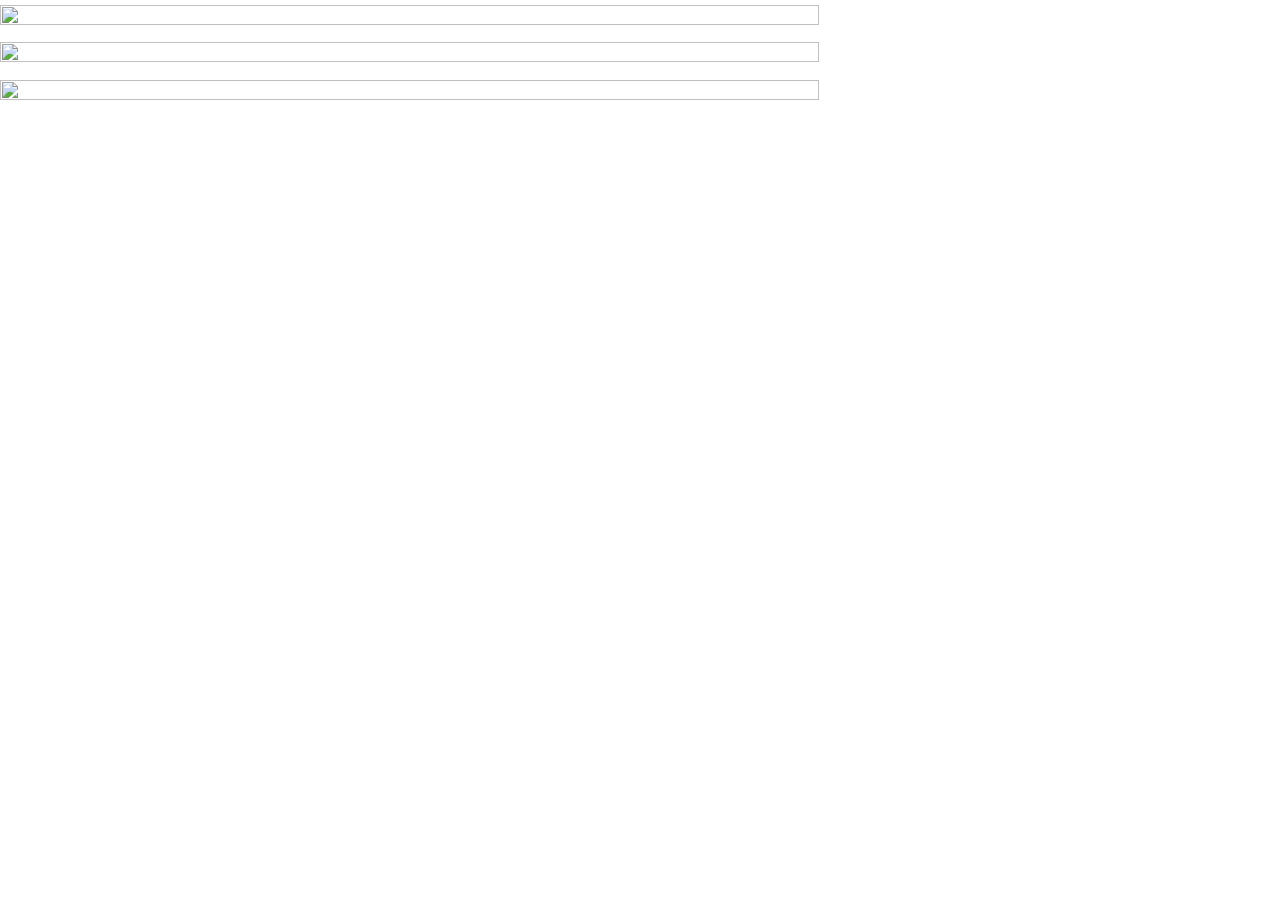
==== lampire.html @ 7c8d513c "add lampire" ====
<!DOCTYPE html>
<html lang="en" dir="ltr">
  <head>
    <title>Rong Zhuang</title>
  <!--	<meta charset="utf-8" /> -->
    <meta name="viewport" content="width=device-width, initial-scale=1" />
    <link rel="stylesheet" href="assets/css/main.css" />
    <!-- add icon -->
    <link rel = "icon" href="" >
  </head>
  <body>
    <p aligns="middle">
    <img style='height: 80%; width:80%; object-fit: auto' src="images/lamp_1.jpg">
    <img style='height: 80%; width:80%; object-fit: auto' src="images/lamp_2.jpg">
    <img style='height: 80%; width:80%; object-fit: auto' src="images/lamp3.jpg">
  </p>
  </body>
</html>
---- assets/css/main.css ----
@import url("font-awesome.min.css");
@import url("https://fonts.googleapis.com/css?family=Source+Sans+Pro:300,300italic,400,600");

/*
	Prologue by HTML5 UP
	html5up.net | @ajlkn
	Free for personal and commercial use under the CCA 3.0 license (html5up.net/license)
*/

html, body, div, span, applet, object,
iframe, h1, h2, h3, h4, h5, h6, p, blockquote,
pre, a, abbr, acronym, address, big, cite,
code, del, dfn, em, img, ins, kbd, q, s, samp,
small, strike, strong, sub, sup, tt, var, b,
u, i, center, dl, dt, dd, ol, ul, li, fieldset,
form, label, legend, table, caption, tbody,
tfoot, thead, tr, th, td, article, aside,
canvas, details, embed, figure, figcaption,
footer, header, hgroup, menu, nav, output, ruby,
section, summary, time, mark, audio, video {
	margin: 0;
	padding: 0;
	border: 0;
	font-size: 100%;
	font: inherit;
	vertical-align: baseline;}

article, aside, details, figcaption, figure,
footer, header, hgroup, menu, nav, section {
	display: block;}

body {
	line-height: 1;
}

ol, ul {
	list-style: none;
}

blockquote, q {
	quotes: none;
}

	blockquote:before, blockquote:after, q:before, q:after {
		content: '';
		content: none;
	}

table {
	border-collapse: collapse;
	border-spacing: 0;
}

body {
	-webkit-text-size-adjust: none;
}

mark {
	background-color: transparent;
	color: inherit;
}

input::-moz-focus-inner {
	border: 0;
	padding: 0;
}

input, select, textarea {
	-moz-appearance: none;
	-webkit-appearance: none;
	-ms-appearance: none;
	appearance: none;
}

/* Basic */

	html {
		box-sizing: border-box;
	}

	*, *:before, *:after {
		box-sizing: inherit;
	}

	body {
		background: #fff;
		font-family: 'Source Sans Pro', sans-serif;
		font-size: 19pt;
		font-weight: 300;
		line-height: 1.75em;
		color: #888;
	}

		body.is-preload *, body.is-preload *:before, body.is-preload *:after {
			-moz-animation: none !important;
			-webkit-animation: none !important;
			-ms-animation: none !important;
			animation: none !important;
			-moz-transition: none !important;
			-webkit-transition: none !important;
			-ms-transition: none !important;
			transition: none !important;
		}

	input, textarea, select {
		font-family: 'Source Sans Pro', sans-serif;
		font-size: 19pt;
		font-weight: 300;
		line-height: 1.75em;
		color: #888;
	}

	h1, h2, h3, h4, h5, h6 {
		font-weight: 300;
		color: #666;
		line-height: 1.5em;
	}

	h1 a, h2 a, h3 a, h4 a, h5 a, h6 a {
		color: inherit;
		text-decoration: none;
	}

		h1 a strong, h2 a strong, h3 a strong, h4 a strong, h5 a strong, h6 a strong {
			color: #333;
		}

	h2 {
		font-size: 2em;
		letter-spacing: -1px;
	}

		h2.alt {
			color: #888;
		}

			h2.alt strong {
				color: #666;
			}

	h3 {
		font-size: 1.5em;
	}

	header {
		margin: 0 0 2em 0;
	}

		header > p {
			margin: 1em 0 0 0;
		}

	footer {
		margin: 2em 0 0 0;
	}

	strong, b {
		font-weight: 300;
		color: #666;
	}

	em, i {
		font-style: italic;
	}

	a {
		text-decoration: none;
		color: inherit;
		border-bottom: dotted 1px rgba(128, 128, 128, 0.5);
		-moz-transition: color 0.35s ease-in-out, border-bottom-color 0.35s ease-in-out;
		-webkit-transition: color 0.35s ease-in-out, border-bottom-color 0.35s ease-in-out;
		-ms-transition: color 0.35s ease-in-out, border-bottom-color 0.35s ease-in-out;
		transition: color 0.35s ease-in-out, border-bottom-color 0.35s ease-in-out;
		outline: 0;
	}

		a:hover {
			color: #E27689;
			border-bottom-color: rgba(255, 255, 255, 0);
		}

	sub {
		position: relative;
		top: 0.5em;
		font-size: 0.8em;
	}

	sup {
		position: relative;
		top: -0.5em;
		font-size: 0.8em;
	}

	hr {
		border: 0;
		border-top: solid 1px #ddd;
	}

	blockquote {
		border-left: solid 0.5em #ddd;
		padding: 1em 0 1em 2em;
		font-style: italic;
	}

	p, ul, ol, dl, table {
		margin-bottom: 2em;
	}

	br.clear {
		clear: both;
	}

/* Container */

	.container {
		margin: 0 auto;
		max-width: 100%;
		width: 1400px;
	}

		@media screen and (min-width: 961px) and (max-width: 1880px) {

			.container {
				width: 1200px;
			}

		}

		@media screen and (min-width: 961px) and (max-width: 1620px) {

			.container {
				width: 960px;
			}

		}

		@media screen and (min-width: 961px) and (max-width: 1320px) {

			.container {
				width: 100%;
			}

		}

		@media screen and (max-width: 960px) {

			.container {
				width: 100%;
			}

		}

		@media screen and (max-width: 736px) {

			.container {
				width: 100%;
			}

		}

/* Row */

	.row {
		display: flex;
		flex-wrap: wrap;
		box-sizing: border-box;
		align-items: stretch;
	}

		.row > * {
			box-sizing: border-box;
		}

		.row.gtr-uniform > * > :last-child {
			margin-bottom: 0;
		}

		.row.aln-left {
			justify-content: flex-start;
		}

		.row.aln-center {
			justify-content: center;
		}

		.row.aln-right {
			justify-content: flex-end;
		}

		.row.aln-top {
			align-items: flex-start;
		}

		.row.aln-middle {
			align-items: center;
		}

		.row.aln-bottom {
			align-items: flex-end;
		}

		.row > .imp {
			order: -1;
		}

		.row > .col-1 {
			width: 8.3333333333%;
		}

		.row > .off-1 {
			margin-left: 8.3333333333%;
		}

		.row > .col-2 {
			width: 16.6666666667%;
		}

		.row > .off-2 {
			margin-left: 16.6666666667%;
		}

		.row > .col-3 {
			width: 25%;
		}

		.row > .off-3 {
			margin-left: 25%;
		}

		.row > .col-4 {
			width: 33.3333333333%;
		}

		.row > .off-4 {
			margin-left: 33.3333333333%;
		}

		.row > .col-5 {
			width: 41.6666666667%;
		}

		.row > .off-5 {
			margin-left: 41.6666666667%;
		}

		.row > .col-6 {
			width: 50%;
		}

		.row > .off-6 {
			margin-left: 50%;
		}

		.row > .col-7 {
			width: 58.3333333333%;
		}

		.row > .off-7 {
			margin-left: 58.3333333333%;
		}

		.row > .col-8 {
			width: 66.6666666667%;
		}

		.row > .off-8 {
			margin-left: 66.6666666667%;
		}

		.row > .col-9 {
			width: 75%;
		}

		.row > .off-9 {
			margin-left: 75%;
		}

		.row > .col-10 {
			width: 83.3333333333%;
		}

		.row > .off-10 {
			margin-left: 83.3333333333%;
		}

		.row > .col-11 {
			width: 91.6666666667%;
		}

		.row > .off-11 {
			margin-left: 91.6666666667%;
		}

		.row > .col-12 {
			width: 100%;
		}

		.row > .off-12 {
			margin-left: 100%;
		}

		.row.gtr-0 {
			margin-top: 0px;
			margin-left: 0px;
		}

			.row.gtr-0 > * {
				padding: 0px 0 0 0px;
			}

			.row.gtr-0.gtr-uniform {
				margin-top: 0px;
			}

				.row.gtr-0.gtr-uniform > * {
					padding-top: 0px;
				}

		.row.gtr-25 {
			margin-top: -10px;
			margin-left: -10px;
		}

			.row.gtr-25 > * {
				padding: 10px 0 0 10px;
			}

			.row.gtr-25.gtr-uniform {
				margin-top: -10px;
			}

				.row.gtr-25.gtr-uniform > * {
					padding-top: 10px;
				}

		.row.gtr-50 {
			margin-top: -20px;
			margin-left: -20px;
		}

			.row.gtr-50 > * {
				padding: 20px 0 0 20px;
			}

			.row.gtr-50.gtr-uniform {
				margin-top: -20px;
			}

				.row.gtr-50.gtr-uniform > * {
					padding-top: 20px;
				}

		.row {
			margin-top: -40px;
			margin-left: -40px;
		}

			.row > * {
				padding: 40px 0 0 40px;
			}

			.row.gtr-uniform {
				margin-top: -40px;
			}

				.row.gtr-uniform > * {
					padding-top: 40px;
				}

		.row.gtr-150 {
			margin-top: -60px;
			margin-left: -60px;
		}

			.row.gtr-150 > * {
				padding: 60px 0 0 60px;
			}

			.row.gtr-150.gtr-uniform {
				margin-top: -60px;
			}

				.row.gtr-150.gtr-uniform > * {
					padding-top: 60px;
				}

		.row.gtr-200 {
			margin-top: -80px;
			margin-left: -80px;
		}

			.row.gtr-200 > * {
				padding: 80px 0 0 80px;
			}

			.row.gtr-200.gtr-uniform {
				margin-top: -80px;
			}

				.row.gtr-200.gtr-uniform > * {
					padding-top: 80px;
				}

		@media screen and (min-width: 961px) and (max-width: 1880px) {

			.row {
				display: flex;
				flex-wrap: wrap;
				box-sizing: border-box;
				align-items: stretch;
			}

				.row > * {
					box-sizing: border-box;
				}

				.row.gtr-uniform > * > :last-child {
					margin-bottom: 0;
				}

				.row.aln-left {
					justify-content: flex-start;
				}

				.row.aln-center {
					justify-content: center;
				}

				.row.aln-right {
					justify-content: flex-end;
				}

				.row.aln-top {
					align-items: flex-start;
				}

				.row.aln-middle {
					align-items: center;
				}

				.row.aln-bottom {
					align-items: flex-end;
				}

				.row > .imp-wide {
					order: -1;
				}

				.row > .col-1-wide {
					width: 8.3333333333%;
				}

				.row > .off-1-wide {
					margin-left: 8.3333333333%;
				}

				.row > .col-2-wide {
					width: 16.6666666667%;
				}

				.row > .off-2-wide {
					margin-left: 16.6666666667%;
				}

				.row > .col-3-wide {
					width: 25%;
				}

				.row > .off-3-wide {
					margin-left: 25%;
				}

				.row > .col-4-wide {
					width: 33.3333333333%;
				}

				.row > .off-4-wide {
					margin-left: 33.3333333333%;
				}

				.row > .col-5-wide {
					width: 41.6666666667%;
				}

				.row > .off-5-wide {
					margin-left: 41.6666666667%;
				}

				.row > .col-6-wide {
					width: 50%;
				}

				.row > .off-6-wide {
					margin-left: 50%;
				}

				.row > .col-7-wide {
					width: 58.3333333333%;
				}

				.row > .off-7-wide {
					margin-left: 58.3333333333%;
				}

				.row > .col-8-wide {
					width: 66.6666666667%;
				}

				.row > .off-8-wide {
					margin-left: 66.6666666667%;
				}

				.row > .col-9-wide {
					width: 75%;
				}

				.row > .off-9-wide {
					margin-left: 75%;
				}

				.row > .col-10-wide {
					width: 83.3333333333%;
				}

				.row > .off-10-wide {
					margin-left: 83.3333333333%;
				}

				.row > .col-11-wide {
					width: 91.6666666667%;
				}

				.row > .off-11-wide {
					margin-left: 91.6666666667%;
				}

				.row > .col-12-wide {
					width: 100%;
				}

				.row > .off-12-wide {
					margin-left: 100%;
				}

				.row.gtr-0 {
					margin-top: 0px;
					margin-left: 0px;
				}

					.row.gtr-0 > * {
						padding: 0px 0 0 0px;
					}

					.row.gtr-0.gtr-uniform {
						margin-top: 0px;
					}

						.row.gtr-0.gtr-uniform > * {
							padding-top: 0px;
						}

				.row.gtr-25 {
					margin-top: -10px;
					margin-left: -10px;
				}

					.row.gtr-25 > * {
						padding: 10px 0 0 10px;
					}

					.row.gtr-25.gtr-uniform {
						margin-top: -10px;
					}

						.row.gtr-25.gtr-uniform > * {
							padding-top: 10px;
						}

				.row.gtr-50 {
					margin-top: -20px;
					margin-left: -20px;
				}

					.row.gtr-50 > * {
						padding: 20px 0 0 20px;
					}

					.row.gtr-50.gtr-uniform {
						margin-top: -20px;
					}

						.row.gtr-50.gtr-uniform > * {
							padding-top: 20px;
						}

				.row {
					margin-top: -40px;
					margin-left: -40px;
				}

					.row > * {
						padding: 40px 0 0 40px;
					}

					.row.gtr-uniform {
						margin-top: -40px;
					}

						.row.gtr-uniform > * {
							padding-top: 40px;
						}

				.row.gtr-150 {
					margin-top: -60px;
					margin-left: -60px;
				}

					.row.gtr-150 > * {
						padding: 60px 0 0 60px;
					}

					.row.gtr-150.gtr-uniform {
						margin-top: -60px;
					}

						.row.gtr-150.gtr-uniform > * {
							padding-top: 60px;
						}

				.row.gtr-200 {
					margin-top: -80px;
					margin-left: -80px;
				}

					.row.gtr-200 > * {
						padding: 80px 0 0 80px;
					}

					.row.gtr-200.gtr-uniform {
						margin-top: -80px;
					}

						.row.gtr-200.gtr-uniform > * {
							padding-top: 80px;
						}

		}

		@media screen and (min-width: 961px) and (max-width: 1620px) {

			.row {
				display: flex;
				flex-wrap: wrap;
				box-sizing: border-box;
				align-items: stretch;
			}

				.row > * {
					box-sizing: border-box;
				}

				.row.gtr-uniform > * > :last-child {
					margin-bottom: 0;
				}

				.row.aln-left {
					justify-content: flex-start;
				}

				.row.aln-center {
					justify-content: center;
				}

				.row.aln-right {
					justify-content: flex-end;
				}

				.row.aln-top {
					align-items: flex-start;
				}

				.row.aln-middle {
					align-items: center;
				}

				.row.aln-bottom {
					align-items: flex-end;
				}

				.row > .imp-normal {
					order: -1;
				}

				.row > .col-1-normal {
					width: 8.3333333333%;
				}

				.row > .off-1-normal {
					margin-left: 8.3333333333%;
				}

				.row > .col-2-normal {
					width: 16.6666666667%;
				}

				.row > .off-2-normal {
					margin-left: 16.6666666667%;
				}

				.row > .col-3-normal {
					width: 25%;
				}

				.row > .off-3-normal {
					margin-left: 25%;
				}

				.row > .col-4-normal {
					width: 33.3333333333%;
				}

				.row > .off-4-normal {
					margin-left: 33.3333333333%;
				}

				.row > .col-5-normal {
					width: 41.6666666667%;
				}

				.row > .off-5-normal {
					margin-left: 41.6666666667%;
				}

				.row > .col-6-normal {
					width: 50%;
				}

				.row > .off-6-normal {
					margin-left: 50%;
				}

				.row > .col-7-normal {
					width: 58.3333333333%;
				}

				.row > .off-7-normal {
					margin-left: 58.3333333333%;
				}

				.row > .col-8-normal {
					width: 66.6666666667%;
				}

				.row > .off-8-normal {
					margin-left: 66.6666666667%;
				}

				.row > .col-9-normal {
					width: 75%;
				}

				.row > .off-9-normal {
					margin-left: 75%;
				}

				.row > .col-10-normal {
					width: 83.3333333333%;
				}

				.row > .off-10-normal {
					margin-left: 83.3333333333%;
				}

				.row > .col-11-normal {
					width: 91.6666666667%;
				}

				.row > .off-11-normal {
					margin-left: 91.6666666667%;
				}

				.row > .col-12-normal {
					width: 100%;
				}

				.row > .off-12-normal {
					margin-left: 100%;
				}

				.row.gtr-0 {
					margin-top: 0px;
					margin-left: 0px;
				}

					.row.gtr-0 > * {
						padding: 0px 0 0 0px;
					}

					.row.gtr-0.gtr-uniform {
						margin-top: 0px;
					}

						.row.gtr-0.gtr-uniform > * {
							padding-top: 0px;
						}

				.row.gtr-25 {
					margin-top: -10px;
					margin-left: -10px;
				}

					.row.gtr-25 > * {
						padding: 10px 0 0 10px;
					}

					.row.gtr-25.gtr-uniform {
						margin-top: -10px;
					}

						.row.gtr-25.gtr-uniform > * {
							padding-top: 10px;
						}

				.row.gtr-50 {
					margin-top: -20px;
					margin-left: -20px;
				}

					.row.gtr-50 > * {
						padding: 20px 0 0 20px;
					}

					.row.gtr-50.gtr-uniform {
						margin-top: -20px;
					}

						.row.gtr-50.gtr-uniform > * {
							padding-top: 20px;
						}

				.row {
					margin-top: -40px;
					margin-left: -40px;
				}

					.row > * {
						padding: 40px 0 0 40px;
					}

					.row.gtr-uniform {
						margin-top: -40px;
					}

						.row.gtr-uniform > * {
							padding-top: 40px;
						}

				.row.gtr-150 {
					margin-top: -60px;
					margin-left: -60px;
				}

					.row.gtr-150 > * {
						padding: 60px 0 0 60px;
					}

					.row.gtr-150.gtr-uniform {
						margin-top: -60px;
					}

						.row.gtr-150.gtr-uniform > * {
							padding-top: 60px;
						}

				.row.gtr-200 {
					margin-top: -80px;
					margin-left: -80px;
				}

					.row.gtr-200 > * {
						padding: 80px 0 0 80px;
					}

					.row.gtr-200.gtr-uniform {
						margin-top: -80px;
					}

						.row.gtr-200.gtr-uniform > * {
							padding-top: 80px;
						}

		}

		@media screen and (min-width: 961px) and (max-width: 1320px) {

			.row {
				display: flex;
				flex-wrap: wrap;
				box-sizing: border-box;
				align-items: stretch;
			}

				.row > * {
					box-sizing: border-box;
				}

				.row.gtr-uniform > * > :last-child {
					margin-bottom: 0;
				}

				.row.aln-left {
					justify-content: flex-start;
				}

				.row.aln-center {
					justify-content: center;
				}

				.row.aln-right {
					justify-content: flex-end;
				}

				.row.aln-top {
					align-items: flex-start;
				}

				.row.aln-middle {
					align-items: center;
				}

				.row.aln-bottom {
					align-items: flex-end;
				}

				.row > .imp-narrow {
					order: -1;
				}

				.row > .col-1-narrow {
					width: 8.3333333333%;
				}

				.row > .off-1-narrow {
					margin-left: 8.3333333333%;
				}

				.row > .col-2-narrow {
					width: 16.6666666667%;
				}

				.row > .off-2-narrow {
					margin-left: 16.6666666667%;
				}

				.row > .col-3-narrow {
					width: 25%;
				}

				.row > .off-3-narrow {
					margin-left: 25%;
				}

				.row > .col-4-narrow {
					width: 33.3333333333%;
				}

				.row > .off-4-narrow {
					margin-left: 33.3333333333%;
				}

				.row > .col-5-narrow {
					width: 41.6666666667%;
				}

				.row > .off-5-narrow {
					margin-left: 41.6666666667%;
				}

				.row > .col-6-narrow {
					width: 50%;
				}

				.row > .off-6-narrow {
					margin-left: 50%;
				}

				.row > .col-7-narrow {
					width: 58.3333333333%;
				}

				.row > .off-7-narrow {
					margin-left: 58.3333333333%;
				}

				.row > .col-8-narrow {
					width: 66.6666666667%;
				}

				.row > .off-8-narrow {
					margin-left: 66.6666666667%;
				}

				.row > .col-9-narrow {
					width: 75%;
				}

				.row > .off-9-narrow {
					margin-left: 75%;
				}

				.row > .col-10-narrow {
					width: 83.3333333333%;
				}

				.row > .off-10-narrow {
					margin-left: 83.3333333333%;
				}

				.row > .col-11-narrow {
					width: 91.6666666667%;
				}

				.row > .off-11-narrow {
					margin-left: 91.6666666667%;
				}

				.row > .col-12-narrow {
					width: 100%;
				}

				.row > .off-12-narrow {
					margin-left: 100%;
				}

				.row.gtr-0 {
					margin-top: 0px;
					margin-left: 0px;
				}

					.row.gtr-0 > * {
						padding: 0px 0 0 0px;
					}

					.row.gtr-0.gtr-uniform {
						margin-top: 0px;
					}

						.row.gtr-0.gtr-uniform > * {
							padding-top: 0px;
						}

				.row.gtr-25 {
					margin-top: -5px;
					margin-left: -5px;
				}

					.row.gtr-25 > * {
						padding: 5px 0 0 5px;
					}

					.row.gtr-25.gtr-uniform {
						margin-top: -5px;
					}

						.row.gtr-25.gtr-uniform > * {
							padding-top: 5px;
						}

				.row.gtr-50 {
					margin-top: -10px;
					margin-left: -10px;
				}

					.row.gtr-50 > * {
						padding: 10px 0 0 10px;
					}

					.row.gtr-50.gtr-uniform {
						margin-top: -10px;
					}

						.row.gtr-50.gtr-uniform > * {
							padding-top: 10px;
						}

				.row {
					margin-top: -20px;
					margin-left: -20px;
				}

					.row > * {
						padding: 20px 0 0 20px;
					}

					.row.gtr-uniform {
						margin-top: -20px;
					}

						.row.gtr-uniform > * {
							padding-top: 20px;
						}

				.row.gtr-150 {
					margin-top: -30px;
					margin-left: -30px;
				}

					.row.gtr-150 > * {
						padding: 30px 0 0 30px;
					}

					.row.gtr-150.gtr-uniform {
						margin-top: -30px;
					}

						.row.gtr-150.gtr-uniform > * {
							padding-top: 30px;
						}

				.row.gtr-200 {
					margin-top: -40px;
					margin-left: -40px;
				}

					.row.gtr-200 > * {
						padding: 40px 0 0 40px;
					}

					.row.gtr-200.gtr-uniform {
						margin-top: -40px;
					}

						.row.gtr-200.gtr-uniform > * {
							padding-top: 40px;
						}

		}

		@media screen and (max-width: 960px) {

			.row {
				display: flex;
				flex-wrap: wrap;
				box-sizing: border-box;
				align-items: stretch;
			}

				.row > * {
					box-sizing: border-box;
				}

				.row.gtr-uniform > * > :last-child {
					margin-bottom: 0;
				}

				.row.aln-left {
					justify-content: flex-start;
				}

				.row.aln-center {
					justify-content: center;
				}

				.row.aln-right {
					justify-content: flex-end;
				}

				.row.aln-top {
					align-items: flex-start;
				}

				.row.aln-middle {
					align-items: center;
				}

				.row.aln-bottom {
					align-items: flex-end;
				}

				.row > .imp-narrower {
					order: -1;
				}

				.row > .col-1-narrower {
					width: 8.3333333333%;
				}

				.row > .off-1-narrower {
					margin-left: 8.3333333333%;
				}

				.row > .col-2-narrower {
					width: 16.6666666667%;
				}

				.row > .off-2-narrower {
					margin-left: 16.6666666667%;
				}

				.row > .col-3-narrower {
					width: 25%;
				}

				.row > .off-3-narrower {
					margin-left: 25%;
				}

				.row > .col-4-narrower {
					width: 33.3333333333%;
				}

				.row > .off-4-narrower {
					margin-left: 33.3333333333%;
				}

				.row > .col-5-narrower {
					width: 41.6666666667%;
				}

				.row > .off-5-narrower {
					margin-left: 41.6666666667%;
				}

				.row > .col-6-narrower {
					width: 50%;
				}

				.row > .off-6-narrower {
					margin-left: 50%;
				}

				.row > .col-7-narrower {
					width: 58.3333333333%;
				}

				.row > .off-7-narrower {
					margin-left: 58.3333333333%;
				}

				.row > .col-8-narrower {
					width: 66.6666666667%;
				}

				.row > .off-8-narrower {
					margin-left: 66.6666666667%;
				}

				.row > .col-9-narrower {
					width: 75%;
				}

				.row > .off-9-narrower {
					margin-left: 75%;
				}

				.row > .col-10-narrower {
					width: 83.3333333333%;
				}

				.row > .off-10-narrower {
					margin-left: 83.3333333333%;
				}

				.row > .col-11-narrower {
					width: 91.6666666667%;
				}

				.row > .off-11-narrower {
					margin-left: 91.6666666667%;
				}

				.row > .col-12-narrower {
					width: 100%;
				}

				.row > .off-12-narrower {
					margin-left: 100%;
				}

				.row.gtr-0 {
					margin-top: 0px;
					margin-left: 0px;
				}

					.row.gtr-0 > * {
						padding: 0px 0 0 0px;
					}

					.row.gtr-0.gtr-uniform {
						margin-top: 0px;
					}

						.row.gtr-0.gtr-uniform > * {
							padding-top: 0px;
						}

				.row.gtr-25 {
					margin-top: -5px;
					margin-left: -5px;
				}

					.row.gtr-25 > * {
						padding: 5px 0 0 5px;
					}

					.row.gtr-25.gtr-uniform {
						margin-top: -5px;
					}

						.row.gtr-25.gtr-uniform > * {
							padding-top: 5px;
						}

				.row.gtr-50 {
					margin-top: -10px;
					margin-left: -10px;
				}

					.row.gtr-50 > * {
						padding: 10px 0 0 10px;
					}

					.row.gtr-50.gtr-uniform {
						margin-top: -10px;
					}

						.row.gtr-50.gtr-uniform > * {
							padding-top: 10px;
						}

				.row {
					margin-top: -20px;
					margin-left: -20px;
				}

					.row > * {
						padding: 20px 0 0 20px;
					}

					.row.gtr-uniform {
						margin-top: -20px;
					}

						.row.gtr-uniform > * {
							padding-top: 20px;
						}

				.row.gtr-150 {
					margin-top: -30px;
					margin-left: -30px;
				}

					.row.gtr-150 > * {
						padding: 30px 0 0 30px;
					}

					.row.gtr-150.gtr-uniform {
						margin-top: -30px;
					}

						.row.gtr-150.gtr-uniform > * {
							padding-top: 30px;
						}

				.row.gtr-200 {
					margin-top: -40px;
					margin-left: -40px;
				}

					.row.gtr-200 > * {
						padding: 40px 0 0 40px;
					}

					.row.gtr-200.gtr-uniform {
						margin-top: -40px;
					}

						.row.gtr-200.gtr-uniform > * {
							padding-top: 40px;
						}

		}

		@media screen and (max-width: 736px) {

			.row {
				display: flex;
				flex-wrap: wrap;
				box-sizing: border-box;
				align-items: stretch;
			}

				.row > * {
					box-sizing: border-box;
				}

				.row.gtr-uniform > * > :last-child {
					margin-bottom: 0;
				}

				.row.aln-left {
					justify-content: flex-start;
				}

				.row.aln-center {
					justify-content: center;
				}

				.row.aln-right {
					justify-content: flex-end;
				}

				.row.aln-top {
					align-items: flex-start;
				}

				.row.aln-middle {
					align-items: center;
				}

				.row.aln-bottom {
					align-items: flex-end;
				}

				.row > .imp-mobile {
					order: -1;
				}

				.row > .col-1-mobile {
					width: 8.3333333333%;
				}

				.row > .off-1-mobile {
					margin-left: 8.3333333333%;
				}

				.row > .col-2-mobile {
					width: 16.6666666667%;
				}

				.row > .off-2-mobile {
					margin-left: 16.6666666667%;
				}

				.row > .col-3-mobile {
					width: 25%;
				}

				.row > .off-3-mobile {
					margin-left: 25%;
				}

				.row > .col-4-mobile {
					width: 33.3333333333%;
				}

				.row > .off-4-mobile {
					margin-left: 33.3333333333%;
				}

				.row > .col-5-mobile {
					width: 41.6666666667%;
				}

				.row > .off-5-mobile {
					margin-left: 41.6666666667%;
				}

				.row > .col-6-mobile {
					width: 50%;
				}

				.row > .off-6-mobile {
					margin-left: 50%;
				}

				.row > .col-7-mobile {
					width: 58.3333333333%;
				}

				.row > .off-7-mobile {
					margin-left: 58.3333333333%;
				}

				.row > .col-8-mobile {
					width: 66.6666666667%;
				}

				.row > .off-8-mobile {
					margin-left: 66.6666666667%;
				}

				.row > .col-9-mobile {
					width: 75%;
				}

				.row > .off-9-mobile {
					margin-left: 75%;
				}

				.row > .col-10-mobile {
					width: 83.3333333333%;
				}

				.row > .off-10-mobile {
					margin-left: 83.3333333333%;
				}

				.row > .col-11-mobile {
					width: 91.6666666667%;
				}

				.row > .off-11-mobile {
					margin-left: 91.6666666667%;
				}

				.row > .col-12-mobile {
					width: 100%;
				}

				.row > .off-12-mobile {
					margin-left: 100%;
				}

				.row.gtr-0 {
					margin-top: 0px;
					margin-left: 0px;
				}

					.row.gtr-0 > * {
						padding: 0px 0 0 0px;
					}

					.row.gtr-0.gtr-uniform {
						margin-top: 0px;
					}

						.row.gtr-0.gtr-uniform > * {
							padding-top: 0px;
						}

				.row.gtr-25 {
					margin-top: -5px;
					margin-left: -5px;
				}

					.row.gtr-25 > * {
						padding: 5px 0 0 5px;
					}

					.row.gtr-25.gtr-uniform {
						margin-top: -5px;
					}

						.row.gtr-25.gtr-uniform > * {
							padding-top: 5px;
						}

				.row.gtr-50 {
					margin-top: -10px;
					margin-left: -10px;
				}

					.row.gtr-50 > * {
						padding: 10px 0 0 10px;
					}

					.row.gtr-50.gtr-uniform {
						margin-top: -10px;
					}

						.row.gtr-50.gtr-uniform > * {
							padding-top: 10px;
						}

				.row {
					margin-top: -20px;
					margin-left: -20px;
				}

					.row > * {
						padding: 20px 0 0 20px;
					}

					.row.gtr-uniform {
						margin-top: -20px;
					}

						.row.gtr-uniform > * {
							padding-top: 20px;
						}

				.row.gtr-150 {
					margin-top: -30px;
					margin-left: -30px;
				}

					.row.gtr-150 > * {
						padding: 30px 0 0 30px;
					}

					.row.gtr-150.gtr-uniform {
						margin-top: -30px;
					}

						.row.gtr-150.gtr-uniform > * {
							padding-top: 30px;
						}

				.row.gtr-200 {
					margin-top: -40px;
					margin-left: -40px;
				}

					.row.gtr-200 > * {
						padding: 40px 0 0 40px;
					}

					.row.gtr-200.gtr-uniform {
						margin-top: -40px;
					}

						.row.gtr-200.gtr-uniform > * {
							padding-top: 40px;
						}

		}

/* Sections/Article */

	section, article {
		margin-bottom: 3em;
	}

		section > :last-child,
		section > .container, section:last-child, article > :last-child,
		article > .container, article:last-child {
			margin-bottom: 0;
		}

		.row > section, .row > article {
			margin-bottom: 0;
		}

/* Image */

	.image {
		display: inline-block;
		border: 0;
	}

		.image img {
			display: block;
			width: 100%;
		}

		.image.avatar48 {
			width: 48px;
			height: 48px;
			background: #f00;
		}

			.image.avatar48 img {
				width: 48px;
				height: 48px;
			}

		.image.fit {
			display: block;
			width: 100%;
		}

		.image.avatar72 {
			width: 72px;
			height: 72px;
			background: #f00;
		}

		.image.avatar72 img{
			width: 72px;
			height: 72px;
			background: #f00;
		}

		.image.featured {
			display: block;
			width: 100%;
			margin: 0 0 2em 0;
		}

		.image.left {
			float: left;
			margin: 0 2em 2em 0;
		}

		.image.centered {
			display: block;
			margin: 0 0 2em 0;
		}

			.image.centered img {
				margin: 0 auto;
				width: auto;
			}

/* List */

	ul {
		list-style: disc;
		padding-left: 1em;
	}

		ul li {
			padding-left: 0.5em;
		}

	ol {
		list-style: decimal;
		padding-left: 1.25em;
	}

		ol li {
			padding-left: 0.25em;
		}

/* Icons */

	ul.icons {
		cursor: default;
		list-style: none;
		padding-left: 0;
	}

		ul.icons li {
			display: inline-block;
			padding-left: 0;
		}

		ul.icons a {
			display: inline-block;
			width: 2em;
			height: 2em;
			line-height: 2em;
			text-align: center;
			border: 0;
		}

/* Form */

	form label {
		display: block;
		text-align: left;
		margin-bottom: 0.5em;
	}

	form input[type="text"],
	form input[type="email"],
	form input[type="password"],
	form select,
	form textarea {
		position: relative;
		-webkit-appearance: none;
		display: block;
		border: 0;
		outline: 0;
		background: #fff;
		background: rgba(255, 255, 255, 0.75);
		width: 100%;
		border-radius: 0.35em;
		padding: 0.75em 1em 0.75em 1em;
		box-shadow: inset 0 0.1em 0.1em 0 rgba(0, 0, 0, 0.05);
		border: solid 1px rgba(0, 0, 0, 0.15);
		-moz-transition: all 0.35s ease-in-out;
		-webkit-transition: all 0.35s ease-in-out;
		-ms-transition: all 0.35s ease-in-out;
		transition: all 0.35s ease-in-out;
	}

		form input[type="text"]:focus,
		form input[type="email"]:focus,
		form input[type="password"]:focus,
		form select:focus,
		form textarea:focus {
			box-shadow: 0 0 2px 1px #8ebebc;
			background: #fff;
		}

	form input[type="text"],
	form input[type="email"],
	form input[type="password"],
	form select {
		line-height: 1.25em;
	}

	form textarea {
		min-height: 14em;
	}

	form ::-webkit-input-placeholder {
		color: #555 !important;
	}

	form :-moz-placeholder {
		color: #555 !important;
	}

	form ::-moz-placeholder {
		color: #555 !important;
	}

	form :-ms-input-placeholder {
		color: #555 !important;
	}

	form ::-moz-focus-inner {
		border: 0;
	}

/* Table */

	table {
		width: 100%;
		text-align: left;
	}

		table tbody tr:nth-child(2n+2) {
			background: #f4f4f4;
		}

		table td {
			padding: 0.5em 1em 0.5em 1em;
		}

		table th {
			text-align: left;
			padding: 0.5em 1em 0.5em 1em;
			color: #fff;
			background: #222729 url("images/overlay.png");
		}

		table thead {
			background: #444;
			color: #fff;
		}

		table tfoot {
			background: #eee;
		}

/* Button */

	input[type="button"],
	input[type="submit"],
	input[type="reset"],
	button,
	.button {
		position: relative;
		display: inline-block;
		border-radius: 0.35em;
		color: #fff !important;
		text-decoration: none;
		padding: 0.75em 2.5em 0.75em 2.5em;
		background-color: #8ebebc;
		border: 0;
		cursor: pointer;
		background-image: -moz-linear-gradient(top, rgba(0, 0, 0, 0), rgba(0, 0, 0, 0.15)), url("images/overlay.png");
		background-image: -webkit-linear-gradient(top, rgba(0, 0, 0, 0), rgba(0, 0, 0, 0.15)), url("images/overlay.png");
		background-image: -ms-linear-gradient(top, rgba(0, 0, 0, 0), rgba(0, 0, 0, 0.15)), url("images/overlay.png");
		background-image: linear-gradient(top, rgba(0, 0, 0, 0), rgba(0, 0, 0, 0.15)), url("images/overlay.png");
		-moz-transition: background-color 0.35s ease-in-out;
		-webkit-transition: background-color 0.35s ease-in-out;
		-ms-transition: background-color 0.35s ease-in-out;
		transition: background-color 0.35s ease-in-out;
	}

		input[type="button"]:hover,
		input[type="submit"]:hover,
		input[type="reset"]:hover,
		button:hover,
		.button:hover {
			background-color: #9ececc;
		}

		input[type="button"]:active,
		input[type="submit"]:active,
		input[type="reset"]:active,
		button:active,
		.button:active {
			background-color: #7eaeac;
		}

/* Item */

	.item {
		box-shadow: 0 0.05em 0.15em 0 rgba(0, 0, 0, 0.05);
		margin-bottom: 40px;
	}

		.item header {
			background: #fff;
			margin: 0;
			padding: 1em 0 1em 0;
			font-size: 0.8em;
		}

			.item header h3 {
				font-size: 1em;
			}

/* Icons */

	.icon {
		text-decoration: none;
	}

		.icon:before {
			display: inline-block;
			font-family: FontAwesome;
			font-size: 1.25em;
			text-decoration: none;
			font-style: normal;
			font-weight: normal;
			line-height: 1;
			-webkit-font-smoothing: antialiased;
			-moz-osx-font-smoothing: grayscale;
		}

		.icon > .label {
			display: none;
		}

/* Header */

	#header {
		display: -moz-flex;
		display: -webkit-flex;
		display: -ms-flex;
		display: flex;
		-moz-flex-direction: column;
		-webkit-flex-direction: column;
		-ms-flex-direction: column;
		flex-direction: column;
		-moz-justify-content: space-between;
		-webkit-justify-content: space-between;
		-ms-justify-content: space-between;
		justify-content: space-between;
		background: #222629 url("images/overlay.png");
		box-shadow: inset -0.25em 0 0.25em 0 rgba(0, 0, 0, 0.1);
		color: #fff;
		height: 100%;
		left: 0;
		overflow-y: auto;
		position: fixed;
		text-align: right;
		top: 0;
		width: 375px;
	}

		#header .top {
			-moz-flex-grow: 1;
			-webkit-flex-grow: 1;
			-ms-flex-grow: 1;
			flex-grow: 1;
		}

		#header .bottom {
			-moz-flex-shrink: 0;
			-webkit-flex-shrink: 0;
			-ms-flex-shrink: 0;
			flex-shrink: 0;
			padding: 1.5em 0 0.75em 0;
		}

			#header .bottom > :last-child {
				margin-bottom: 0;
			}

		#header .icons {
			font-size: 0.8em;
			text-align: center;
		}

			#header .icons a {
				color: #41484c;
				-moz-transition: color 0.35s ease-in-out;
				-webkit-transition: color 0.35s ease-in-out;
				-ms-transition: color 0.35s ease-in-out;
				transition: color 0.35s ease-in-out;
			}

				#header .icons a:hover {
					color: #fff;
				}

	#logo {
		position: relative;
		margin: 1.75em 1.5em 1.5em 1.5em;
		min-height: 48px;
		cursor: default;
	}

		#logo h1 {
			position: relative;
			color: #fff;
			font-weight: 600;
			font-size: 1em;
			line-height: 1em;
		}

		#logo p {
			position: relative;
			display: block;
			font-size: 0.6em;
			color: rgba(255, 255, 255, 0.5);
			line-height: 1.25em;
			margin: 0.5em 0 0 0;
		}

		#logo .image {
			position: absolute;
			left: 0;
			top: 0;
		}

	#nav ul {
		list-style: none;
		padding-left: 0;
		margin-bottom: 0;
	}

		#nav ul li {
			padding-left: 0;
		}

			#nav ul li a {
				display: block;
				padding: 0.5em 1.5em 0.5em 1.5em;
				color: rgba(255, 255, 255, 0.5);
				text-decoration: none;
				outline: 0;
				border: 0;
				-moz-transition: none;
				-webkit-transition: none;
				-ms-transition: none;
				transition: none;
			}

				#nav ul li a span {
					position: relative;
					display: block;
					font-size: 0.8em;
				}

					#nav ul li a span:before {
						position: absolute;
						left: 0;
						color: #41484c;
						text-align: center;
						width: 1.25em;
						line-height: 1.75em;
					}

				#nav ul li a.active {
					background: rgba(0, 0, 0, 0.15);
					box-shadow: inset 0 0 0.25em 0 rgba(0, 0, 0, 0.125);
					color: #fff;
				}

					#nav ul li a.active span:before {
						color: #e27689;
					}

/* Footer */

	#footer {
		margin-left: 375px;
		text-align: center;
		background-color: #dce3e2;
		padding: 3em 0 4em 0;
		box-shadow: inset 0 1px 0 0 rgba(0, 0, 0, 0.05), inset 0 0.1em 0.1em 0 rgba(0, 0, 0, 0.025);
		font-size: 0.8em;
	}

		#footer .copyright {
			cursor: default;
			margin: 0;
		}

			#footer .copyright li {
				display: inline-block;
				line-height: 1em;
				border-left: solid 1px rgba(128, 128, 128, 0.35);
				padding: 0 0 0 0.5em;
				margin: 0 0 0 0.5em;
			}

				#footer .copyright li:first-child {
					border-left: 0;
					padding-left: 0;
					margin-left: 0;
				}

/* Main */

	#main {
		margin-left: 375px;
	}

		#main > section {
			margin: 0;
			overflow: hidden;
			padding: 4em 0;
			box-shadow: inset 0 1px 0 0 rgba(0, 0, 0, 0.05), inset 0 0.1em 0.1em 0 rgba(0, 0, 0, 0.025);
			text-align: center;
			background-image: url("images/overlay.png");
		}

			#main > section.dark {
				color: #ddd;
				color: rgba(255, 255, 255, 0.75);
			}

				#main > section.dark h2, #main > section.dark h3, #main > section.dark h4, #main > section.dark h5, #main > section.dark h6 {
					color: inherit;
				}

				#main > section.dark strong {
					color: #fff;
					border-color: inherit;
				}

				#main > section.dark a {
					color: #fff;
					border-color: inherit;
				}

					#main > section.dark a:hover {
						border-bottom-color: rgba(255, 255, 255, 0);
					}

			#main > section.cover {
				padding: 10em 0;
				background-size: cover;
				background-position: center center;
			}

			#main > section.one {
				background-color: #81918E;
				background-image: url("../../images/banner.jpg");
			/*	background-repeat:no-repeat; */
				background-size: 100%;
			}

			#main > section.two {
				background-color: #f5fafa;
			}

			#main > section.three {
				background-color: #ecf1f1;
			}

			#main > section.four {
				background-color: #e8edec;
			}

			#main > section.five {
				background-color: #ecf1f1;
			}

			#main > section.six {
				background-color: #e8edec;
			}

			#main > section.seven {
				background-color: #ecf1f1;
			}

/* Wide */

	@media screen and (min-width: 961px) and (max-width: 1880px) {

		/* Basic */

			body, input, textarea, select {
				font-size: 17pt;
			}

		/* Header */

			#header {
				width: 300px;
			}

		/* Footer */

			#footer {
				margin-left: 300px;
			}

		/* Main */

			#main {
				margin-left: 300px;
			}

	}

/* Normal */

	@media screen and (min-width: 961px) and (max-width: 1620px) {

		/* Main */

			#main > section {
				padding: 3em 0;
			}

			#main section.cover {
				padding: 5em 0;
			}

	}

/* Narrow */

	@media screen and (min-width: 961px) and (max-width: 1320px) {

		/* Basic */

			body, input, textarea, select {
				font-size: 16pt;
			}

			.container {
				padding: 0 2em 0 2em;
			}

		/* Icons */

			ul.icons li a {
				width: 1.75em;
			}

		/* Item */

			.item {
				margin-bottom: 20px;
			}

		/* Header */

			#header {
				width: 20%;
			}

			#logo .image {
				position: relative;
				margin: 0 0 0.5em 0;
			}

			#nav ul li a {
				font-size: 0.8em;
				padding-top: 0.5em;
				padding-bottom: 0.5em;
			}

				#nav ul li a span {
					padding-right: 2.25em;
				}

					#nav ul li a span:before {
						left: 100%;
						margin-left: -1.25em;
						line-height: 2.25em;
					}

		/* Footer */

			#footer {
				margin-left: 20%;
			}

		/* Main */

			#main {
				margin-left: 20%;
			}

	}

/* Narrower */

	#headerToggle {
		display: none;
	}

	@media screen and (max-width: 960px) {

		/* Basic */

			html, body {
				overflow-x: hidden;
			}

			body, input, textarea, select {
				font-size: 16pt;
			}

			header br {
				display: none;
			}

			.container {
				padding: 0 2em 0 2em;
			}

		/* Item */

			.item {
				margin-bottom: 15px;
			}

		/* Icons */

			ul.icons a {
				width: 1.75em;
				font-size: 1.25em;
			}

		/* Header */

			#header {
				-moz-backface-visibility: hidden;
				-webkit-backface-visibility: hidden;
				-ms-backface-visibility: hidden;
				backface-visibility: hidden;
				-moz-transform: translateX(-275px);
				-webkit-transform: translateX(-275px);
				-ms-transform: translateX(-275px);
				transform: translateX(-275px);
				-moz-transition: -moz-transform 0.5s ease;
				-webkit-transition: -webkit-transform 0.5s ease;
				-ms-transition: -ms-transform 0.5s ease;
				transition: transform 0.5s ease;
				-webkit-overflow-scrolling: touch;
				display: block;
				height: 100%;
				left: 0;
				overflow-y: auto;
				position: fixed;
				top: 0;
				width: 275px;
				z-index: 10002;
				width: 275px;
				background: #222729 url("images/overlay.png");
				box-shadow: inset -0.25em 0 0.25em 0 rgba(0, 0, 0, 0.125);
			}

				#header .top {
					position: relative;
				}

				#header .bottom {
					border-top: solid 1px rgba(255, 255, 255, 0.05);
					box-shadow: 0 -1px 0 0 rgba(0, 0, 0, 0.15);
					padding-top: 2em;
					margin-top: 2em;
					position: relative;
				}

			#logo {
				margin: 1.5em 1.25em 1.25em 1.25em;
			}

			#nav ul li a {
				padding: 0.5em 1.25em 0.5em 1.25em;
			}

			#headerToggle {
				-moz-backface-visibility: hidden;
				-webkit-backface-visibility: hidden;
				-ms-backface-visibility: hidden;
				backface-visibility: hidden;
				-moz-transition: -moz-transform 0.5s ease;
				-webkit-transition: -webkit-transform 0.5s ease;
				-ms-transition: -ms-transform 0.5s ease;
				transition: transform 0.5s ease;
				display: block;
				height: 2.25em;
				left: 0;
				position: fixed;
				top: 0;
				width: 3.25em;
				z-index: 10001;
			}

				#headerToggle .toggle {
					position: absolute;
					left: 0;
					top: 0;
					width: 100%;
					height: 100%;
					outline: 0;
					border: 0;
				}

					#headerToggle .toggle:before {
						font-family: FontAwesome;
						text-decoration: none;
						font-style: normal;
						font-weight: normal;
						-webkit-font-smoothing: antialiased;
						-moz-osx-font-smoothing: grayscale;
						content: '\f0c9';
						color: #fff;
						font-size: 18px;
						line-height: 2.25em;
						background: rgba(128, 136, 144, 0.5);
						border-radius: 0.35em;
						text-align: center;
						position: absolute;
						left: 0.5em;
						top: 0.5em;
						display: block;
						width: 3.25em;
						height: 2.25em;
						line-height: 2.25em;
					}

			body.header-visible #main {
				-moz-transform: translateX(275px);
				-webkit-transform: translateX(275px);
				-ms-transform: translateX(275px);
				transform: translateX(275px);
			}

			body.header-visible #headerToggle {
				-moz-transform: translateX(275px);
				-webkit-transform: translateX(275px);
				-ms-transform: translateX(275px);
				transform: translateX(275px);
			}

			body.header-visible #header {
				-moz-transform: translateX(0);
				-webkit-transform: translateX(0);
				-ms-transform: translateX(0);
				transform: translateX(0);
			}

		/* Footer */

			#footer {
				margin-left: 0;
			}

		/* Main */

			#main {
				-moz-backface-visibility: hidden;
				-webkit-backface-visibility: hidden;
				-ms-backface-visibility: hidden;
				backface-visibility: hidden;
				-moz-transition: -moz-transform 0.5s ease;
				-webkit-transition: -webkit-transform 0.5s ease;
				-ms-transition: -ms-transform 0.5s ease;
				transition: transform 0.5s ease;
				padding-bottom: 1px;
				margin-left: 0;
			}

				#main > section {
					padding: 3em 0;
				}

				#main section.cover {
					padding: 4em 0;
				}

	}

/* Mobile */

	@media screen and (max-width: 736px) {

		/* Basic */

			body, input, textarea, select {
				font-size: 14pt;
			}

			h2 {
				font-size: 1.5em;
				letter-spacing: 0;
				font-weight: 300;
			}

			.container {
				padding: 0 15px 0 15px;
			}

		/* List */

			ul.icons a {
				width: 2em;
				font-size: 1.25em;
			}

		/* Main */

			#main > section {
				padding: 2em 0;
			}

			#main section.cover {
				padding: 4em 0em;
			}

				#main section.cover header {
					padding: 0 1em;
				}

		/* Footer */

			#footer .copyright li {
				display: block;
				line-height: 1.25em;
				border: 0;
				padding: 0;
				margin: 1em 0 0 0;
			}

				#footer .copyright li:first-child {
					margin-top: 0;
				}

	}
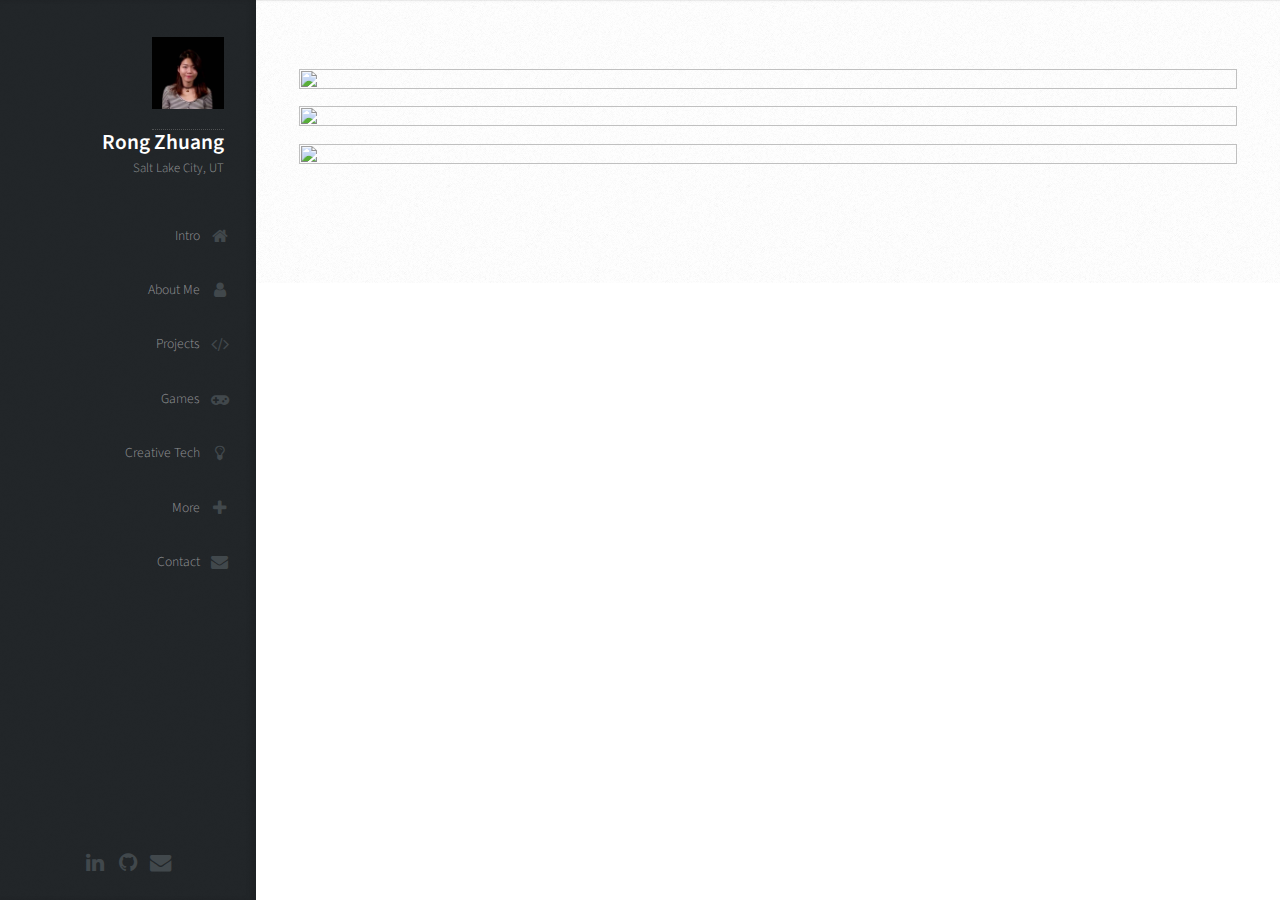
==== commit 328a0857: "change sonpages" ====
--- a/lampire.html
+++ b/lampire.html
@@ -6,13 +6,121 @@
     <meta name="viewport" content="width=device-width, initial-scale=1" />
     <link rel="stylesheet" href="assets/css/main.css" />
     <!-- add icon -->
+    <div w3-include-html="index.html"></div>
     <link rel = "icon" href="" >
+		<link rel='stylesheet' href='https://use.fontawesome.com/releases/v5.5.0/css/all.css' integrity='sha384-B4dIYHKNBt8Bc12p+WXckhzcICo0wtJAoU8YZTY5qE0Id1GSseTk6S+L3BlXeVIU' crossorigin='anonymous'>
+
+		<style >
+		@media screen and (min-width: 737px) {
+		.zoom_img1 img{
+			-moz-transition:-moz-transform 0.3s ease-in;
+			-webkit-transition:-webkit-transform 0.3s ease-in;
+			-o-transition:-o-transform 0.3s ease-in;
+			-ms-transition:-ms-transform 0.3s ease-in;
+		}
+		.zoom_img1 img:hover{
+			-moz-transform:scale(2);
+			-webkit-transform:scale(2);
+			-o-transform:scale(2);
+			-ms-transform: scale(2);
+
+		}
+		.zoom_img2 img{
+			-moz-transition:-moz-transform 0.3s ease-in;
+			-webkit-transition:-webkit-transform 0.3s ease-in;
+			-o-transition:-o-transform 0.3s ease-in;
+			-ms-transition:-ms-transform 0.3s ease-in;
+			transform-origin: left;
+			-moz-transform-origin: left;
+			-webkit-transform-origin: left;
+			-o-transform-origin: left;
+			-ms-transform-origin: left;
+		}
+		.zoom_img2 img:hover{
+			-moz-transform:scale(2);
+			-webkit-transform:scale(2);
+			-o-transform:scale(2);
+			-ms-transform: scale(2);
+
+		}
+		.zoom_img3 img{
+			-moz-transition:-moz-transform 0.3s ease-in;
+			-webkit-transition:-webkit-transform 0.3s ease-in;
+			-o-transition:-o-transform 0.3s ease-in;
+			-ms-transition:-ms-transform 0.3s ease-in;
+			transform-origin: right;
+			-moz-transform-origin: right;
+			-webkit-transform-origin: right;
+			-o-transform-origin: right;
+			-ms-transform-origin: right;
+		}
+		.zoom_img3 img:hover{
+			-moz-transform:scale(2);
+			-webkit-transform:scale(2);
+			-o-transform:scale(2);
+			-ms-transform: scale(2);
+		}
+		}
+		</style>
   </head>
-  <body>
-    <p aligns="middle">
-    <img style='height: 80%; width:80%; object-fit: auto' src="images/lamp_1.jpg">
-    <img style='height: 80%; width:80%; object-fit: auto' src="images/lamp_2.jpg">
-    <img style='height: 80%; width:80%; object-fit: auto' src="images/lamp3.jpg">
-  </p>
+
+  <body class="is-preload">
+
+    <!-- Header -->
+      <div id="header">
+
+        <div class="top">
+
+          <!-- Logo -->
+            <div id="logo">
+              <a href="#top">
+              <span class="image avatar72 zoom_img1"><img src="images/resizeIcon.jpg" alt="" /></span></a>
+              <h1 id="title">Rong Zhuang</h1>
+              <p>Salt Lake City, UT</p>
+            </div>
+
+          <!-- Nav -->
+            <nav id="nav">
+              <ul>
+                <li><a href="index.html#top" id="top-link"><span class="icon fa-home">Intro</span></a></li>
+                <li><a href="index.html#about" id="about-link"><span class="icon fa-user">About Me</span></a></li>
+                <li><a href="index.html#projects" id="portfolio-link"><span class="icon fa-code">Projects</span></a></li>
+                <li><a href="index.html#games" id="game-link"><span class="icon fa-gamepad">Games</span></a></li>
+                <li><a href="index.html#creativity" id="creativity-link"><span class="icon fa-lightbulb-o">Creative Tech</span></a></li>
+                <li><a href="index.html#more" id="more-link"><span class="icon fa-plus">More</span></a></li>
+                <li><a href="index.html#contact" id="contact-link"><span class="icon fa-envelope">Contact</span></a></li>
+                <!--
+                <li><a href="#funny" id="funny-link"><span class="icon fa-question-circle">Unexpected Page</li> -->
+              </ul>
+            </nav>
+
+        </div>
+
+        <div class="bottom">
+
+          <!-- Social Icons -->
+            <ul class="icons">
+              <li><a href="https://www.linkedin.com/in/rong-zhuang/" class="icon fa-linkedin"><span class="label">Twitter</span></a></li>
+              <li><a href="https://github.com/RikkiRun" class="icon fa-github"><span class="label">Github</span></a></li>
+              <li><a href="mailto:rikki.zhuang@gmail.com" class="icon fa-envelope"><span class="label">Email</span></a></li>
+            </ul>
+
+        </div>
+      </div>
+      <div id="main">
+
+				<!-- Intro -->
+					<section>
+						<div class="container">
+
+              <p aligns="middle">
+              <img style='height: 100%; width:100%; object-fit: auto' src="images/lamp_1.jpg">
+              <img style='height: 100%; width:100%; object-fit: auto' src="images/lamp_2.jpg">
+              <img style='height: 100%; width:100%; object-fit: auto' src="images/lamp3.jpg">
+            </p>
+
+						</div>
+					</section>
+
   </body>
 </html>
